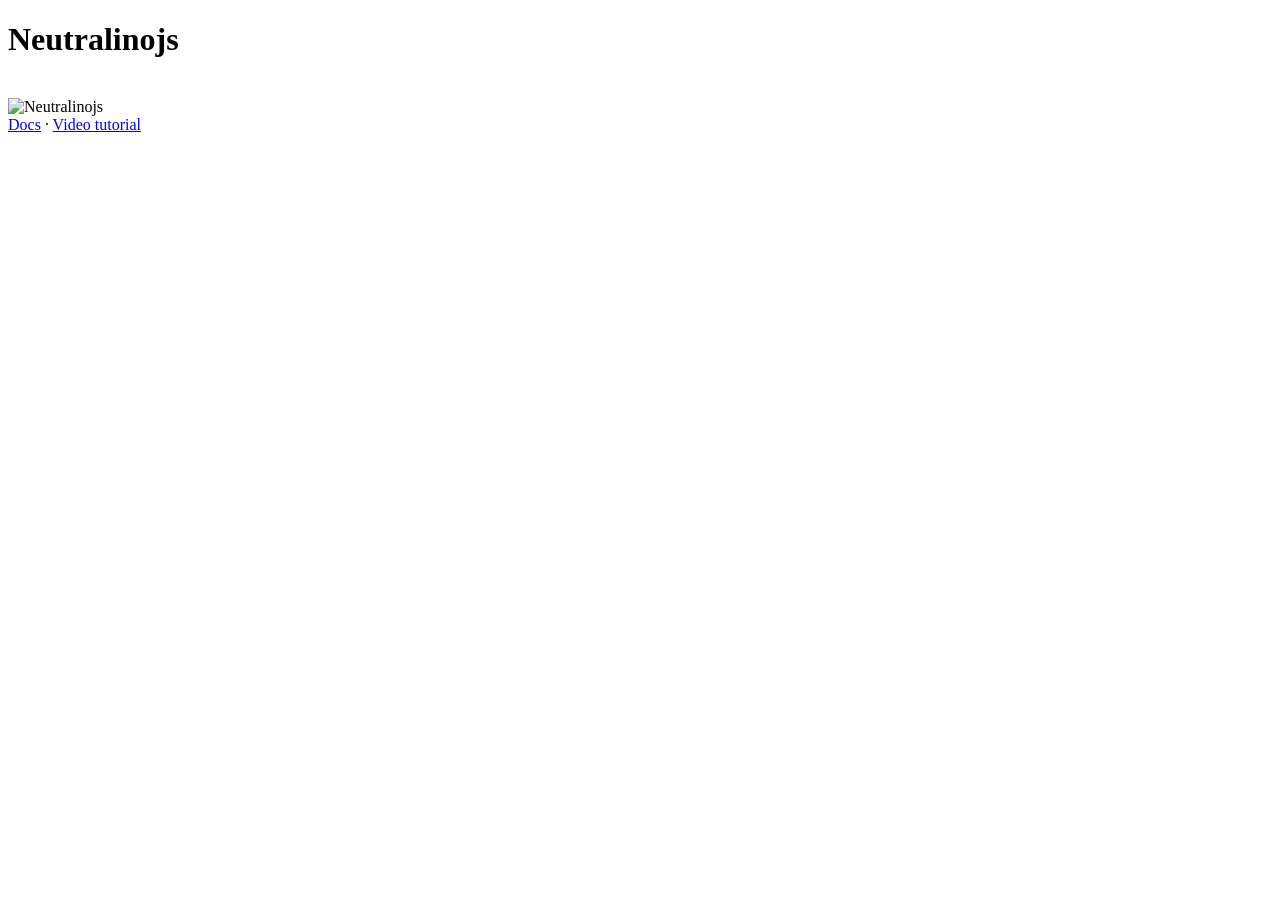
==== ARKtube/resources/index.html @ 366717e9 "Stage 0 - Scaffolding done" ====
<!DOCTYPE html>
<html>
  <head>
    <meta charset="UTF-8">
    <title>Neutralinojs sample app</title>
    <link rel="stylesheet" href="/styles.css">
  </head>
  <body>
    <div id="neutralinoapp">
      <h1>Neutralinojs</h1>
      <div id="info"></div>
      <br/>
      <img src="/icons/logo.gif" alt="Neutralinojs" />
      <div>
        <a href="#" onclick="openDocs();">Docs</a> &middot;  
        <a href="#" onclick="openTutorial();">Video tutorial</a>
      </div>
    </div>
    <!-- Neutralino.js client. This file is gitignored, 
        because `neu update` typically downloads it.
        Avoid copy-pasting it. 
        -->
    <script src="/js/neutralino.js"></script>
    <!-- Your app's source files -->
    <script src="/js/main.js"></script>
  </body>
</html>
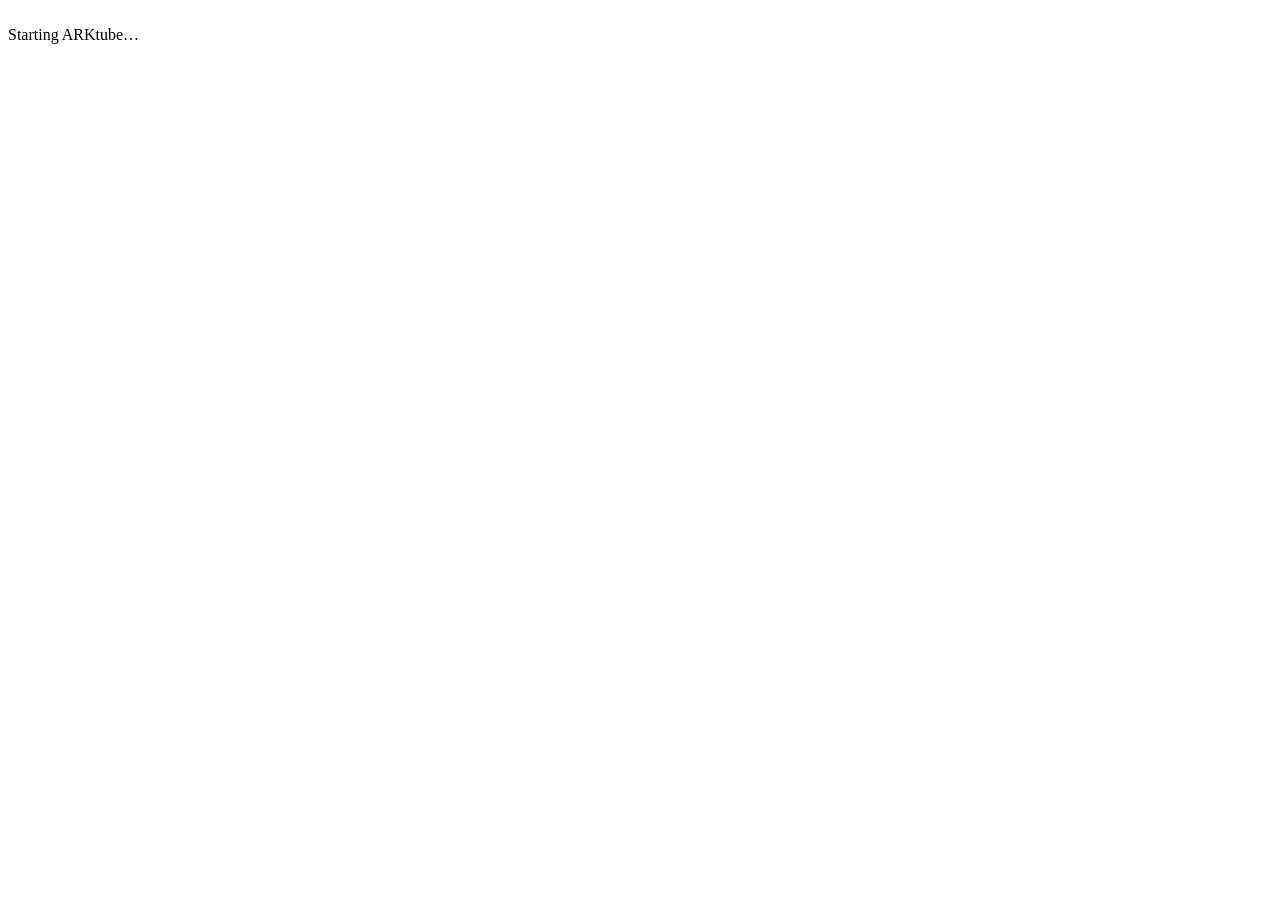
==== commit dd115402: "Bug fixes" ====
--- a/ARKtube/resources/index.html
+++ b/ARKtube/resources/index.html
@@ -2,26 +2,37 @@
 <html>
   <head>
     <meta charset="UTF-8">
-    <title>Neutralinojs sample app</title>
+    <title>ARKtube</title>
     <link rel="stylesheet" href="/styles.css">
   </head>
   <body>
-    <div id="neutralinoapp">
-      <h1>Neutralinojs</h1>
-      <div id="info"></div>
-      <br/>
-      <img src="/icons/logo.gif" alt="Neutralinojs" />
-      <div>
-        <a href="#" onclick="openDocs();">Docs</a> &middot;  
-        <a href="#" onclick="openTutorial();">Video tutorial</a>
-      </div>
+    <!--
+      This page is intentionally almost empty.
+
+      In the hybrid embedding model, this Neutralino-owned webview is the
+      real, top-level OS window -- it's what owns focus, receives F11 /
+      keyboard input, and is what the window manager/taskbar sees as
+      "ARKtube". It does NOT render YouTube itself.
+
+      A separate, real Chrome process (spawned by
+      packaging/linux/embed-chrome.sh, launched from AppRun) renders
+      youtube.com/tv and is reparented as a child window on top of this
+      page, resized to fill the client area. What you see below only
+      appears briefly on startup, before Chrome's window is reparented in,
+      and again momentarily on window resize if the embed script's
+      geometry-follow loop hasn't caught up yet.
+    -->
+    <div id="arktube-embed-shell">
+      <img src="/icons/appIcon.png" alt="" id="arktube-embed-shell-icon" />
+      <div id="arktube-embed-shell-text">Starting ARKtube&hellip;</div>
     </div>
-    <!-- Neutralino.js client. This file is gitignored, 
-        because `neu update` typically downloads it.
-        Avoid copy-pasting it. 
-        -->
-    <script src="/js/neutralino.js"></script>
-    <!-- Your app's source files -->
-    <script src="/js/main.js"></script>
+    <!--
+      No manual <script> tags here for neutralino.js / app-init.js: window
+      mode's injectClientLibrary/injectGlobals/injectScript (see
+      neutralino.config.json) already inject all three into every page
+      this webview loads, including this one. Adding them again here
+      would just double-fetch and rely on app-init.js's own
+      __neutralinoAppInitialized guard to no-op the second run.
+    -->
   </body>
 </html>
